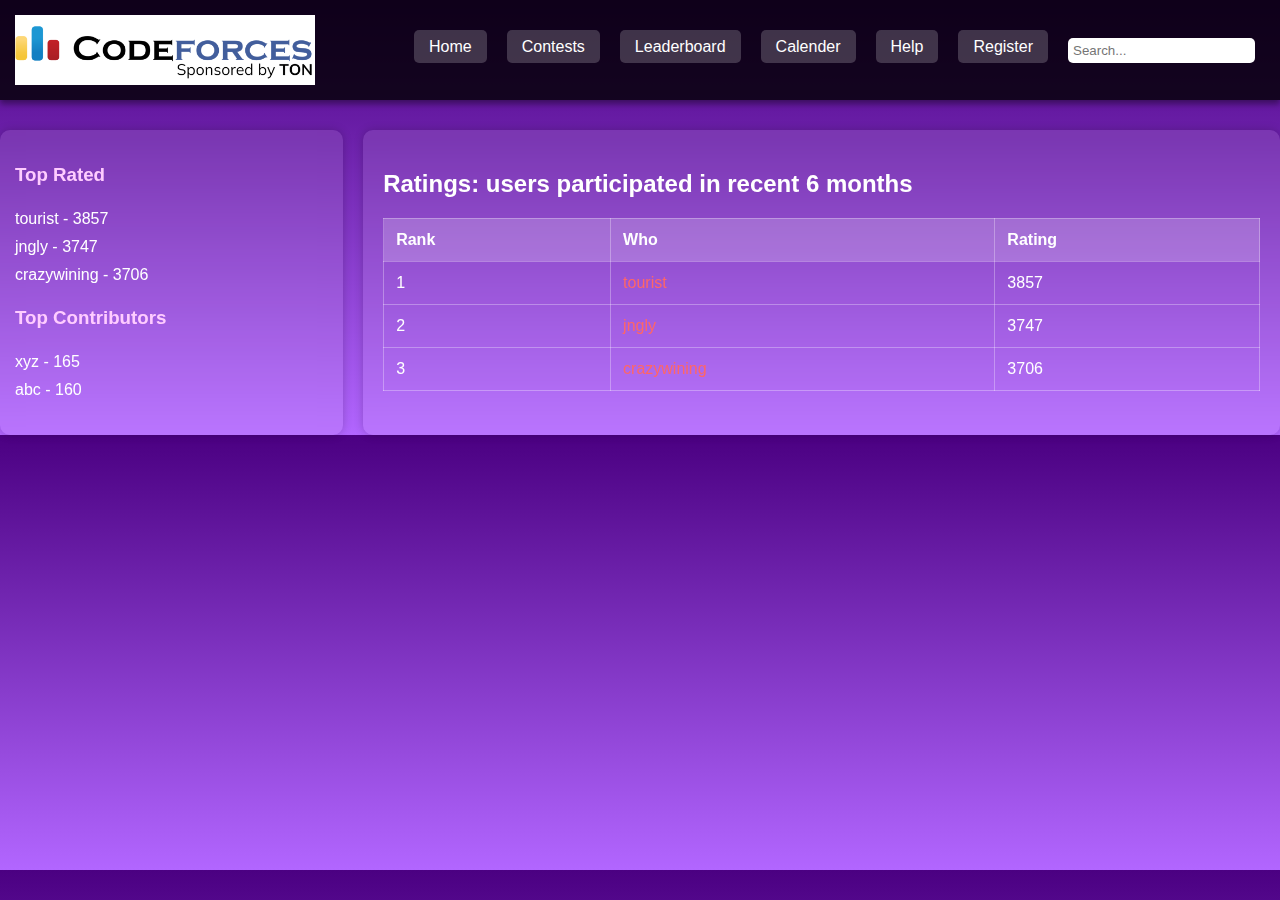
==== leader.html @ 7a980662 "Add files via upload" ====
<!DOCTYPE html>
<html lang="en">
<head>
    <meta charset="UTF-8">
    <meta name="viewport" content="width=device-width, initial-scale=1.0">
    <title>Rating - Codeforces</title>
    <link rel="stylesheet" href="https://cdnjs.cloudflare.com/ajax/libs/font-awesome/6.0.0/css/all.min.css">
    <style>
        /* General Styles */
        body {
            font-family: Arial, sans-serif;
            background: linear-gradient(to bottom, #4b0082, #b266ff); /* Purple Gradient */
            margin: 0;
            padding: 0;
            color: white;
        }

        /* Navbar */
        .navbar {
            background-color: #2d1b47; /* Dark Purple */
            padding: 15px 20px;
            display: flex;
            justify-content: space-between;
            align-items: center;
        }

        .navbar h1 {
            margin: 0;
            color: white;
            font-size: 24px;
        }

        .navbar a {
            color: white;
            text-decoration: none;
            margin: 0 10px;
            font-weight: bold;
        }

        /* Content Layout */
        .content {
            display: flex;
            justify-content: center;
            margin-top: 30px;
        }

        /* Sidebar */
        .sidebar {
            width: 25%;
            background: rgba(255, 255, 255, 0.1);
            padding: 15px;
            box-shadow: 0 0 10px rgba(0, 0, 0, 0.2);
            border-radius: 10px;
            backdrop-filter: blur(10px);
        }

        .sidebar h3 {
            color: #ffccff;
        }

        .sidebar ul {
            list-style: none;
            padding: 0;
        }

        .sidebar li {
            padding: 5px 0;
        }

        /* Main Content */
        .main {
            width: 70%;
            background: rgba(255, 255, 255, 0.1);
            padding: 20px;
            box-shadow: 0 0 10px rgba(0, 0, 0, 0.2);
            border-radius: 10px;
            backdrop-filter: blur(10px);
            margin-left: 20px; /* Added space between sidebar and table */
        }

        /* Table */
        table {
            width: 100%;
            border-collapse: collapse;
            color: white;
            margin-top: 20px; /* Space between heading and table */
        }

        th, td {
            padding: 12px;
            text-align: left;
            border: 1px solid rgba(255, 255, 255, 0.3);
        }

        th {
            background: rgba(255, 255, 255, 0.2);
        }

        td.red-text {
            color: #ff6666;
        }

        /* Footer */
        footer {
            text-align: center;
            padding: 10px;
            margin-top: 20px;
            color: white;
        }
        header {
            background: rgba(0, 0, 0, 0.8);
            color: white;
            padding: 15px;
            display: flex;
            align-items: center;
            justify-content: space-between;
            box-shadow: 0 4px 6px rgba(0, 0, 0, 0.4);
            position: sticky;
            top: 0;
            z-index: 1000;
        }
        
        nav ul {
            list-style: none;
            padding: 0;
            margin: 0;
            display: flex;
        }
        
        nav ul li {
            margin: 0 10px;
        }
        
        nav ul li a {
            text-decoration: none;
            color: white;
            padding: 8px 15px;
            background: rgba(255, 255, 255, 0.2);
            border-radius: 5px;
            transition: background 0.3s, transform 0.2s;
        }
        
        nav ul li a:hover {
            background: rgba(255, 255, 255, 0.4);
            transform: scale(1.1);
        }
        
        nav ul li input {
            padding: 5px;
            border-radius: 5px;
            border: none;
        }
    </style>
</head>
<body>
    <header>
        <img src="title.png" width="300">
        <nav>
            <ul>
                <li><a href="index.html">Home</a></li>
                <li><a href="contest.html">Contests</a></li>
                <li><a href="leader.html">Leaderboard</a></li>
                <li><a href="cal.html">Calender</a></li>
                <li><a href="help.html">Help</a></li>
                <li><a href="reg.html">Register</a></li>
                <li><input type="text" placeholder="Search..."></li>
            </ul>
        </nav>
    </header>
    <div class="content">
        <div class="sidebar">
            <h3>Top Rated</h3>
            <ul>
                <li class="red-text">tourist - 3857</li>
                <li class="red-text">jngly - 3747</li>
                <li class="red-text">crazywining - 3706</li>
            </ul>
            <h3>Top Contributors</h3>
            <ul>
                <li>xyz - 165</li>
                <li>abc - 160</li>
            </ul>
        </div>
        <div class="main">
            <h2>Ratings: users participated in recent 6 months</h2>
            <table>
                <tr>
                    <th>Rank</th>
                    <th>Who</th>
                    <th>Rating</th>
                </tr>
                <tr>
                    <td>1</td>
                    <td class="red-text">tourist</td>
                    <td>3857</td>
                </tr>
                <tr>
                    <td>2</td>
                    <td class="red-text">jngly</td>
                    <td>3747</td>
                </tr>
                <tr>
                    <td>3</td>
                    <td class="red-text">crazywining</td>
                    <td>3706</td>
                </tr>
            </table>
        </div>
    </div>
</body>
</html>
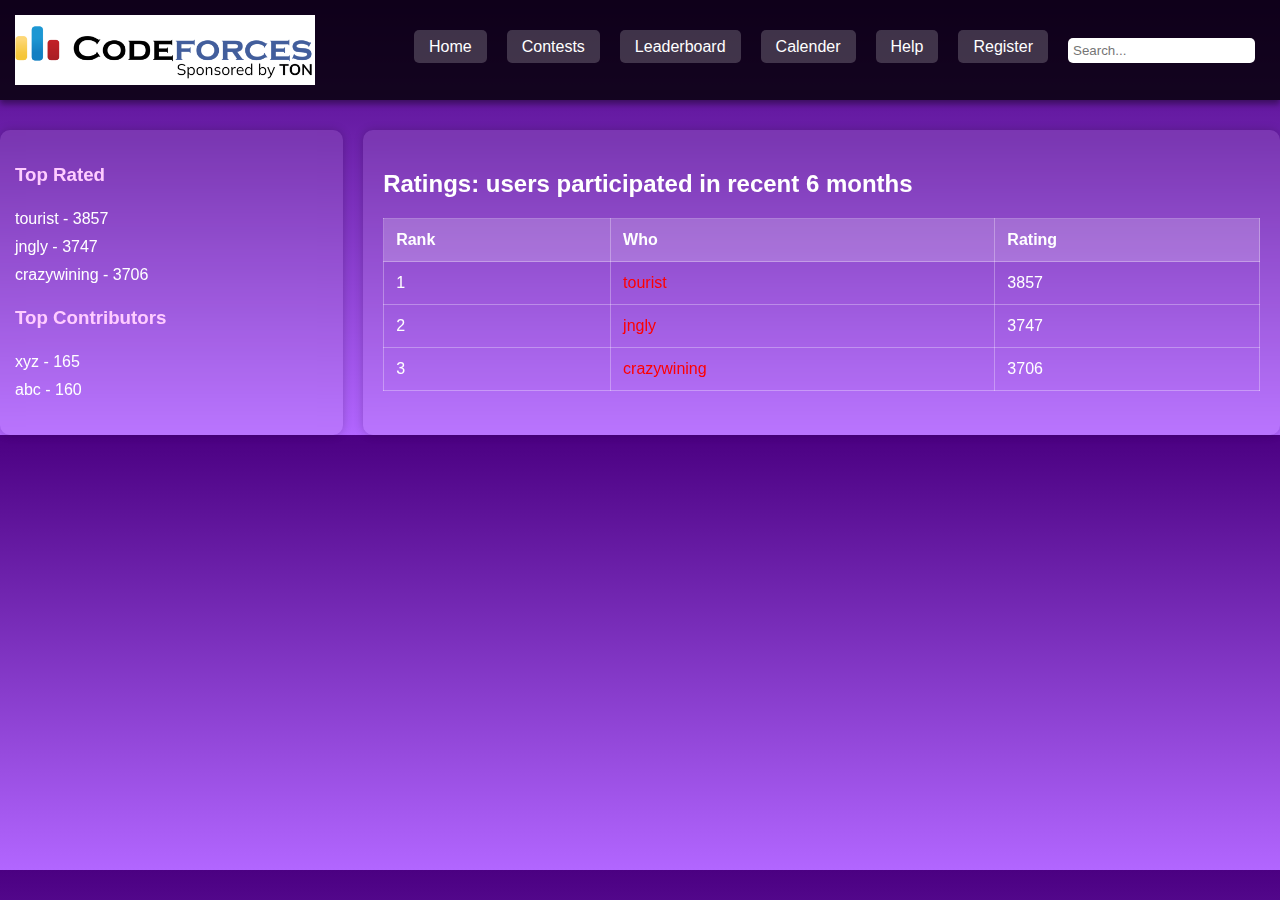
==== commit c0674bc4: "Update leader.html" ====
--- a/leader.html
+++ b/leader.html
@@ -97,7 +97,7 @@
         }
 
         td.red-text {
-            color: #ff6666;
+            color: red;
         }
 
         /* Footer */
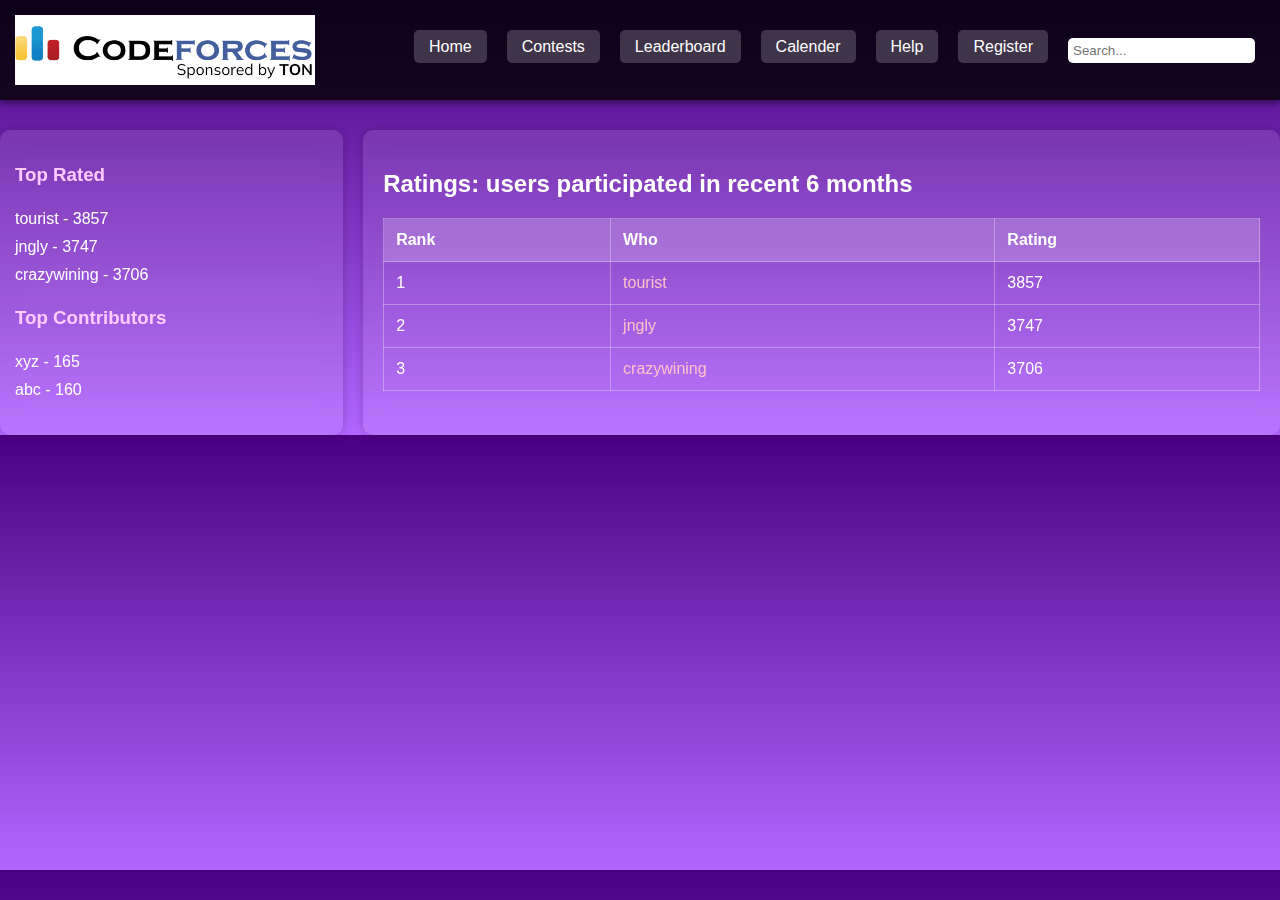
==== commit 2f1ef84f: "Update leader.html" ====
--- a/leader.html
+++ b/leader.html
@@ -97,7 +97,7 @@
         }
 
         td.red-text {
-            color: red;
+            color: pink;
         }
 
         /* Footer */
